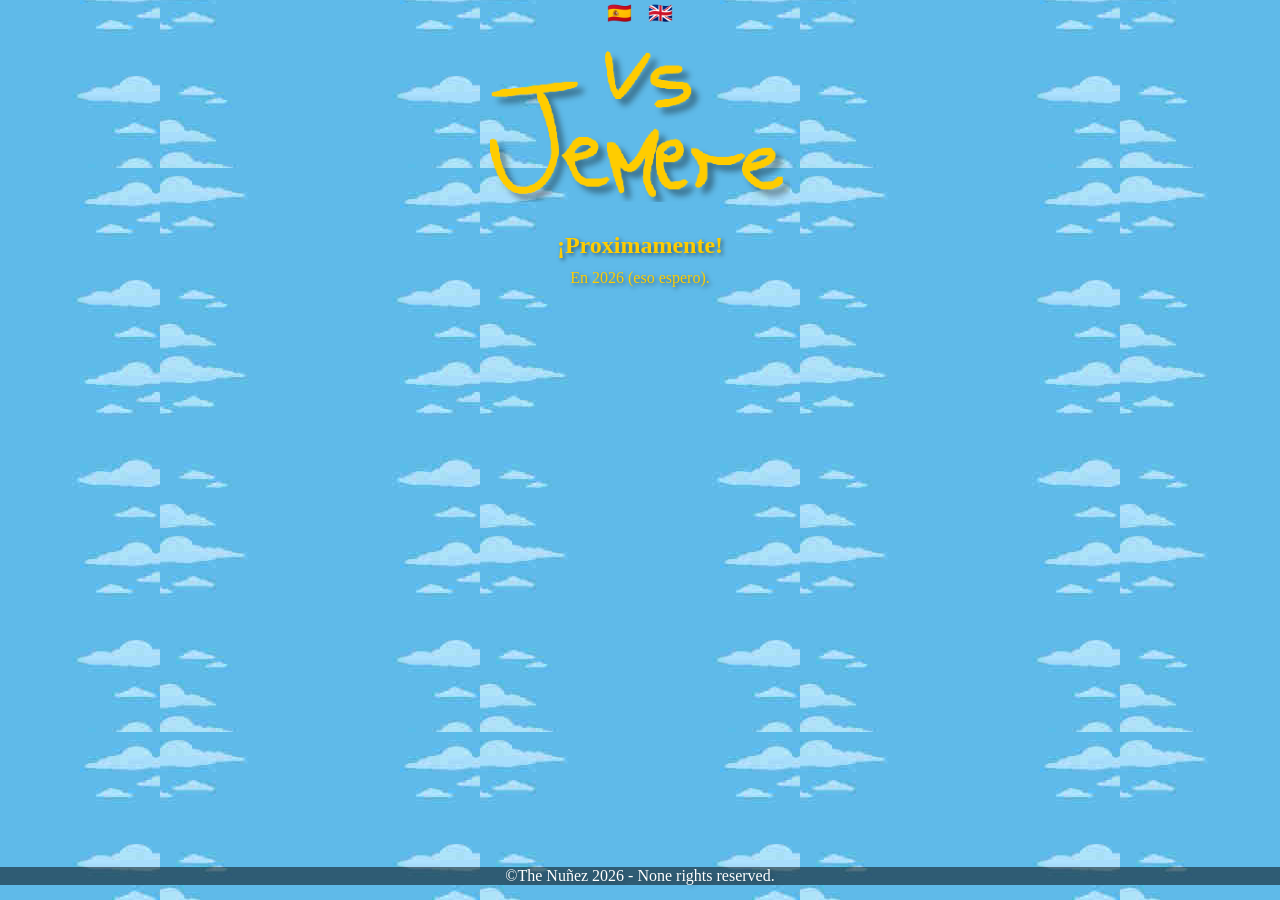
==== index.html @ 3af71fb7 "wea nueva lol fasfasf" ====
<!DOCTYPE html>
<html lang="en">
    <head>
        <meta charset="UTF-8">
        <title>The Nuniez - HOME</title>
        <link rel="icon" href="images/jemere.png">
        <link rel="stylesheet" href="./css/main.css">

        <meta property="og:title" content="The Nuñez - Vs Jemere" />
        <meta property="og:description" content="Play Vs Jemere!" />
        <meta property="og:image" content="https://gameegartxd.github.io/vsjemerepage/assets/promo" />
        <meta property="og:url" content="https://vsjemere.com/" />
        <meta name="theme-color" content="#FFCC00" />
        <meta name="twitter:card" content="summary_large_image" />
        <meta property="og:site_name" content="Vs Jemere" />
    </head>

    <body>
        <header class="header">
            <div class="languages">
                <button class="lang-button" data-language="es">🇪🇸</button>
                <button class="lang-button" data-language="en">🇬🇧</button>
            </div>
        </header>

        <img width="300" height="300" src="images/logo.png" alt="logo">

        <main>
            <section class="section" id="about-me">
                <h1 data-section="about-me" data-value="title">Coming Soon!</h1>
                <p data-section="about-me" data-value="text">In 2026 (I hope).</p>
            </section>
        </main>

        <p1 class="box">©The Nuñez 2026 - None rights reserved.</p1>

        <script src="./js/main.js"></script>
    </body>
</html>
---- css/main.css ----
body {
    display: flex;
    flex-direction: column;
    justify-content: flex-start;
    align-items: center;

    min-height: 100vh;
    margin: 0;

    background-image: url('/images/gyatt.png');
    background-repeat: repeat;
    background-position: center;

    font-family: 'Comic Sans MS', 'Comic Sans', cursive;
}

img {
    display: block;
    margin-top: 25px;
    margin-bottom: 20px;
    max-width: 100%;
    height: auto;
}

h1, p {
    color: #FFCC00;
    text-align: center;
    text-shadow: 2px 2px 4px rgba(0,0,0,0.5);
    margin: 10px 0;
}

p1 {
    margin-top: auto;
    margin-bottom: 15px;
    text-shadow: 2px 2px 4px rgba(0,0,0,0.2);
    width: 100%;
    text-align: center;
}

.lang-button {
    background-color: transparent;
    font-size: 1.25rem;
    border: 0;
    cursor: pointer;
}

.box {
  background-color: rgb(0 0 0 / 0.5);
  color: white;
}
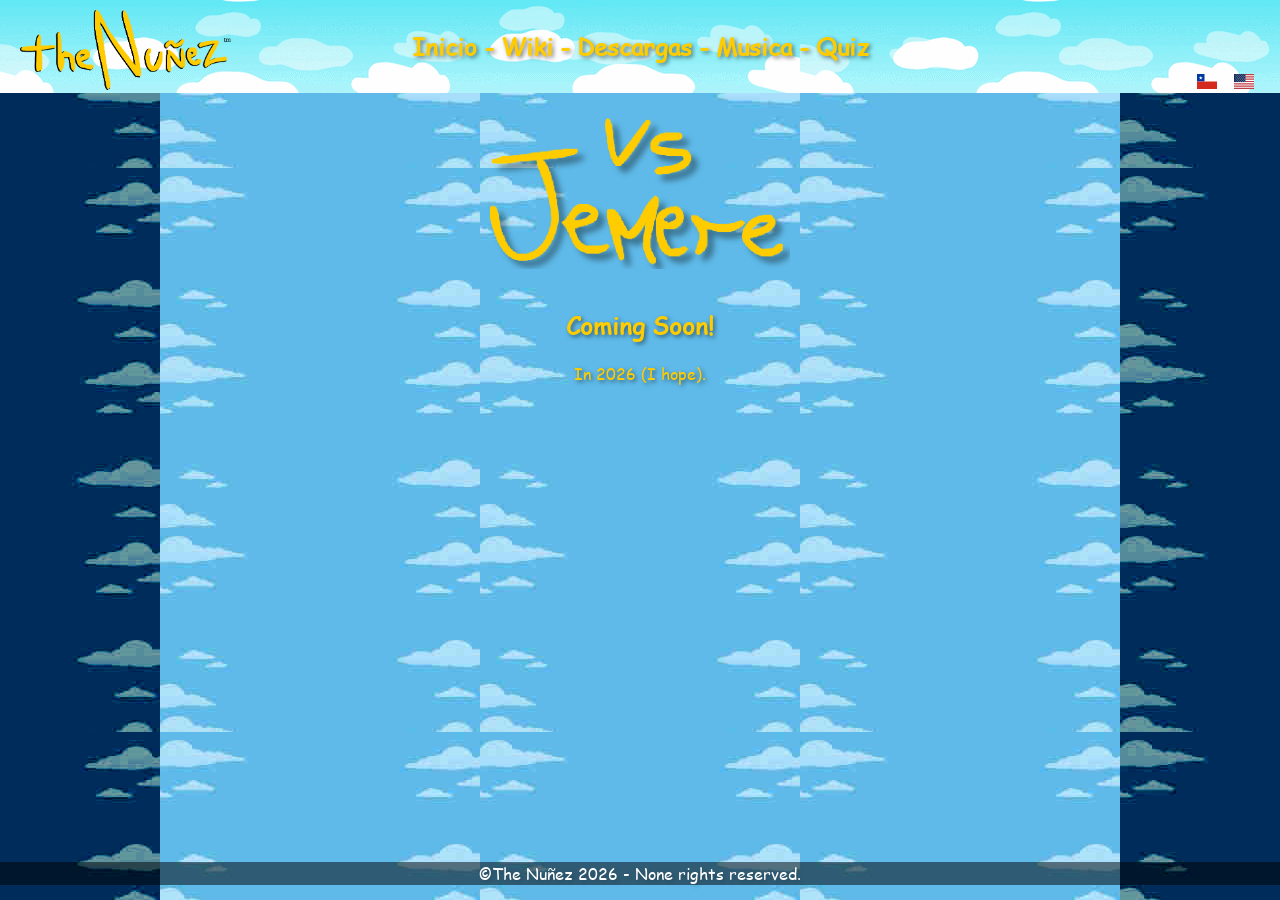
==== commit 52a8528e: "la update maxima wooooooo ojala no se bugee :sob:" ====
--- a/index.html
+++ b/index.html
@@ -4,11 +4,12 @@
         <meta charset="UTF-8">
         <title>The Nuniez - HOME</title>
         <link rel="icon" href="images/jemere.png">
+        <link rel="stylesheet" href="./css/index.css">
         <link rel="stylesheet" href="./css/main.css">
 
         <meta property="og:title" content="The Nuñez - Vs Jemere" />
         <meta property="og:description" content="Play Vs Jemere!" />
-        <meta property="og:image" content="https://gameegartxd.github.io/vsjemerepage/assets/promo" />
+        <meta property="og:image" content="https://vsjemere.com/images/promo.png/" />
         <meta property="og:url" content="https://vsjemere.com/" />
         <meta name="theme-color" content="#FFCC00" />
         <meta name="twitter:card" content="summary_large_image" />
@@ -16,14 +17,9 @@
     </head>
 
     <body>
-        <header class="header">
-            <div class="languages">
-                <button class="lang-button" data-language="es">🇪🇸</button>
-                <button class="lang-button" data-language="en">🇬🇧</button>
-            </div>
-        </header>
+        <div id="header-container"></div>
 
-        <img width="300" height="300" src="images/logo.png" alt="logo">
+        <img class="logo" width="300" height="300" src="images/logo.png" alt="logo">
 
         <main>
             <section class="section" id="about-me">
@@ -35,5 +31,6 @@
         <p1 class="box">©The Nuñez 2026 - None rights reserved.</p1>
 
         <script src="./js/main.js"></script>
+        <script src="./js/index.js"></script>
     </body>
-</html>
+</html>
--- a/css/index.css
+++ b/css/index.css
@@ -0,0 +1,49 @@
+@font-face {
+    font-family: 'transeeee';
+    src: url('/snas.ttf') format('truetype');
+}
+
+body {
+    display: flex;
+    flex-direction: column;
+    justify-content: flex-start;
+    align-items: center;
+
+    min-height: 100vh;
+    margin: 0;
+
+    background-image: url('/images/gyatt.png'), url('/images/gyattAlt.png');
+    background-position: center, center;
+    background-repeat: repeat-y, repeat;
+
+    overflow-x: hidden;
+    font-family: 'transeeee', 'Comic Sans', cursive;
+}
+
+.logo {
+    display: block;
+    margin-top: 25px;
+    margin-bottom: 20px;
+    max-width: 100%;
+    height: auto;
+}
+
+.section {
+    color: #FFCC00;
+    text-align: center;
+    text-shadow: 2px 2px 4px rgba(0,0,0,0.5);
+    margin: 10px 0;
+}
+
+p1 {
+    margin-top: auto;
+    margin-bottom: 15px;
+    text-shadow: 2px 2px 4px rgba(0,0,0,0.2);
+    width: 100%;
+    text-align: center;
+}
+
+.box {
+    background-color: rgb(0 0 0 / 0.5);
+    color: white;
+}
--- a/css/main.css
+++ b/css/main.css
@@ -1,3 +1,8 @@
+@font-face {
+    font-family: 'transeeee';
+    src: url('../snas.ttf') format('truetype');
+}
+
 body {
     display: flex;
     flex-direction: column;
@@ -7,34 +12,49 @@
     min-height: 100vh;
     margin: 0;
 
-    background-image: url('/images/gyatt.png');
-    background-repeat: repeat;
-    background-position: center;
-
-    font-family: 'Comic Sans MS', 'Comic Sans', cursive;
+    overflow-x: hidden;
+    font-family: 'transeeee', 'Comic Sans', cursive;
 }
 
-img {
-    display: block;
-    margin-top: 25px;
-    margin-bottom: 20px;
-    max-width: 100%;
-    height: auto;
+#header-container {
+    width: 100%;
 }
 
-h1, p {
-    color: #FFCC00;
-    text-align: center;
-    text-shadow: 2px 2px 4px rgba(0,0,0,0.5);
-    margin: 10px 0;
+header {
+    position: relative;
+    display: flex;
+    justify-content: center;
+    align-items: center;
+    padding: 10px 20px;
+    background-image: url('../images/clouds1.gif');
+    background-repeat: repeat-x;
+    width: 100%;
+    box-sizing: border-box;
 }
 
-p1 {
-    margin-top: auto;
-    margin-bottom: 15px;
-    text-shadow: 2px 2px 4px rgba(0,0,0,0.2);
-    width: 100%;
-    text-align: center;
+.header-logo {
+    height: 80px;
+    width: auto;
+    display: flex;
+    position: absolute;
+    top: 10px;
+    left: 20px;
+}
+
+.nav-text {
+    position: relative;
+    color: #FFCC00;
+    text-shadow: 2px 2px 4px rgba(0,0,0,0.5);
+    /*backdrop-filter: invert(100%);*/
+}
+
+.nav-text a {
+    color: inherit;
+    text-decoration: none;
+}
+
+.nav-text a:hover {
+    color: hotpink;
 }
 
 .lang-button {
@@ -44,7 +64,8 @@
     cursor: pointer;
 }
 
-.box {
-  background-color: rgb(0 0 0 / 0.5);
-  color: white;
+.languages {
+    position: absolute;
+    top: 70px;
+    right: 20px;
 }
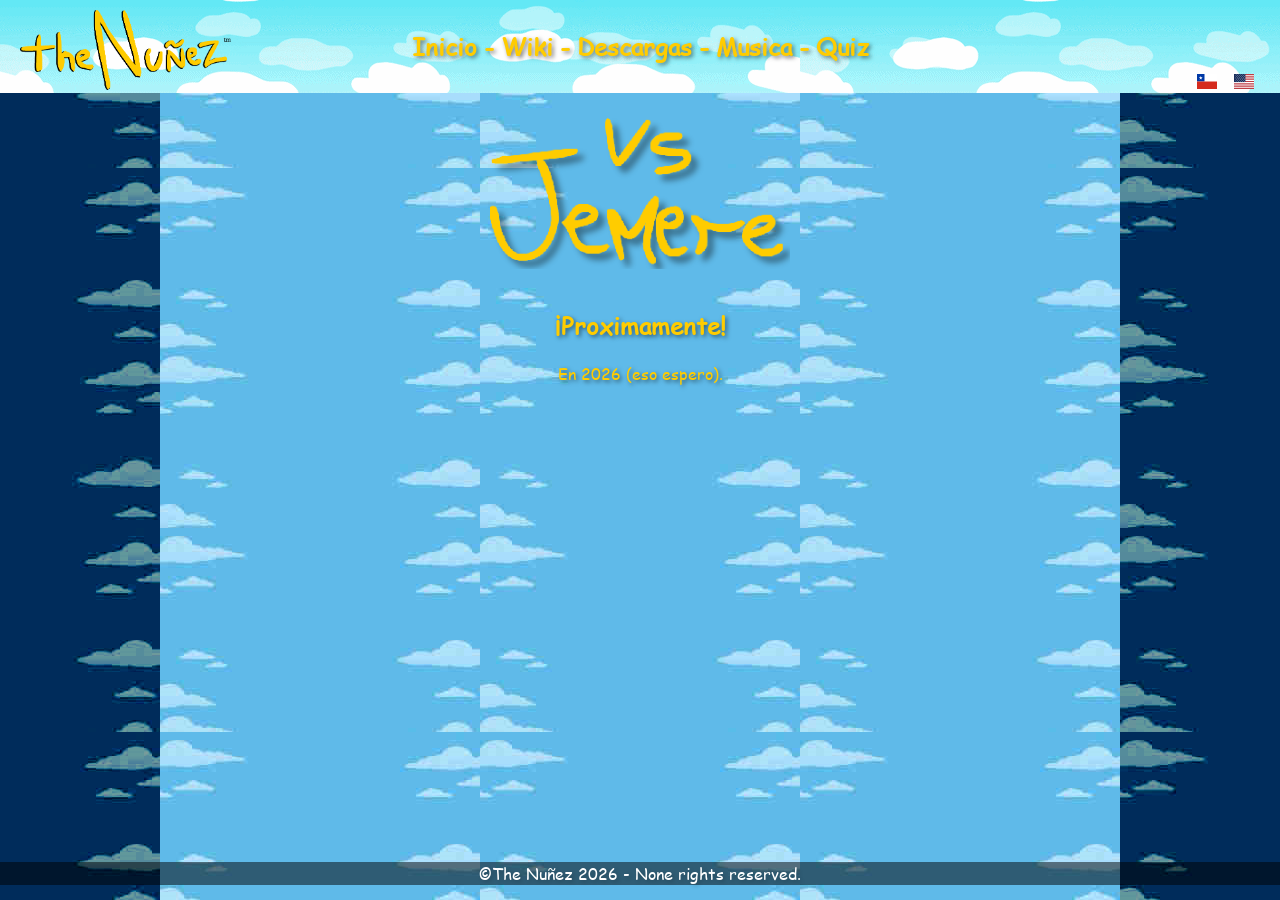
==== commit c5ab76dd: "in fact, salio bugeado" ====
--- a/index.html
+++ b/index.html
@@ -22,9 +22,9 @@
         <img class="logo" width="300" height="300" src="images/logo.png" alt="logo">
 
         <main>
-            <section class="section" id="about-me">
-                <h1 data-section="about-me" data-value="title">Coming Soon!</h1>
-                <p data-section="about-me" data-value="text">In 2026 (I hope).</p>
+            <section class="section" id="coming-soon">
+                <h1 data-section="coming-soon" data-value="title">Coming Soon!</h1>
+                <p data-section="coming-soon" data-value="text">In 2026 (I hope).</p>
             </section>
         </main>
 
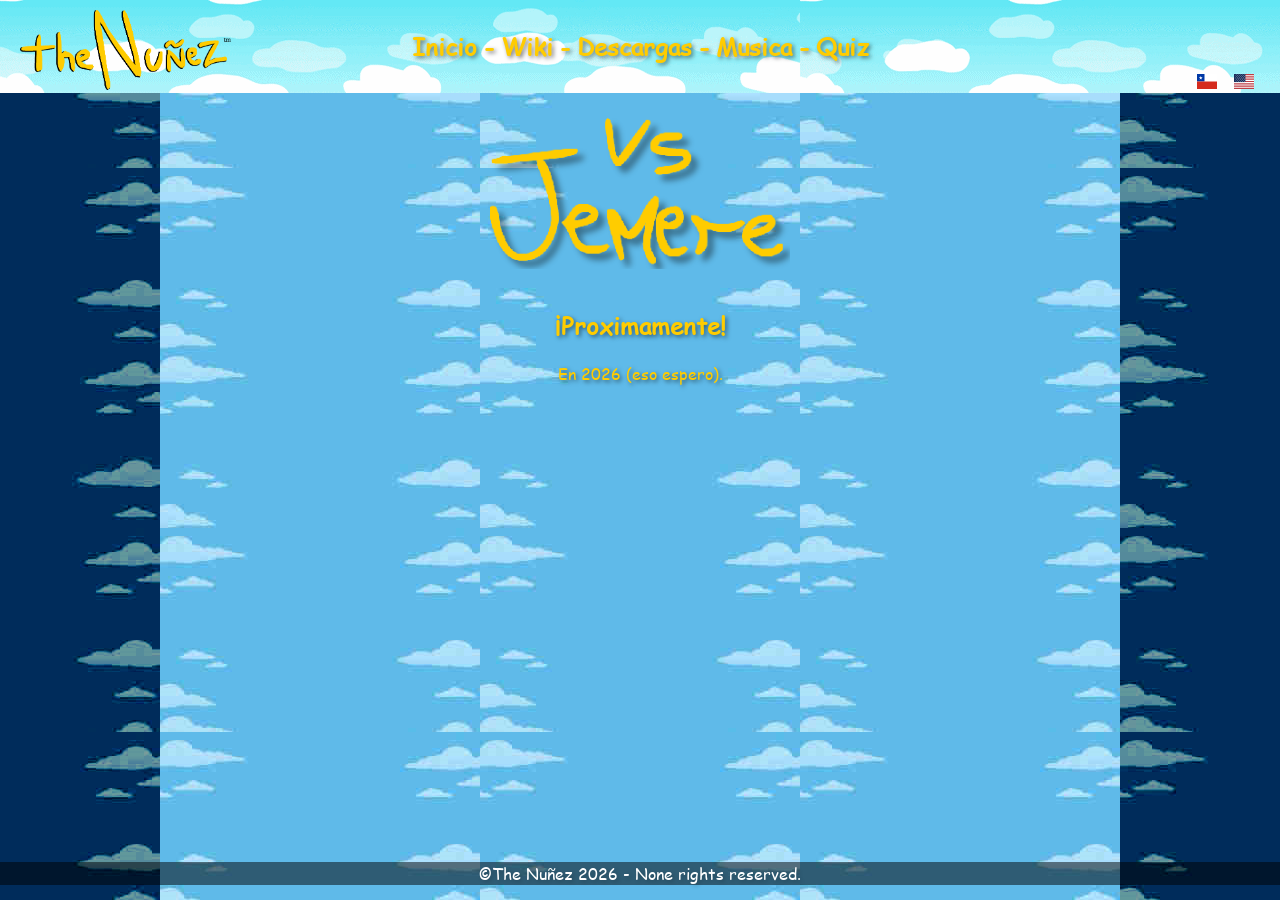
==== commit de4711bd: "tal parece tener un "/" hace que no funcione la imagen :v" ====
--- a/index.html
+++ b/index.html
@@ -9,7 +9,7 @@
 
         <meta property="og:title" content="The Nuñez - Vs Jemere" />
         <meta property="og:description" content="Play Vs Jemere!" />
-        <meta property="og:image" content="https://vsjemere.com/images/promo.png/" />
+        <meta property="og:image" content="https://vsjemere.com/images/promo.png" />
         <meta property="og:url" content="https://vsjemere.com/" />
         <meta name="theme-color" content="#FFCC00" />
         <meta name="twitter:card" content="summary_large_image" />
@@ -33,4 +33,4 @@
         <script src="./js/main.js"></script>
         <script src="./js/index.js"></script>
     </body>
-</html>+</html>
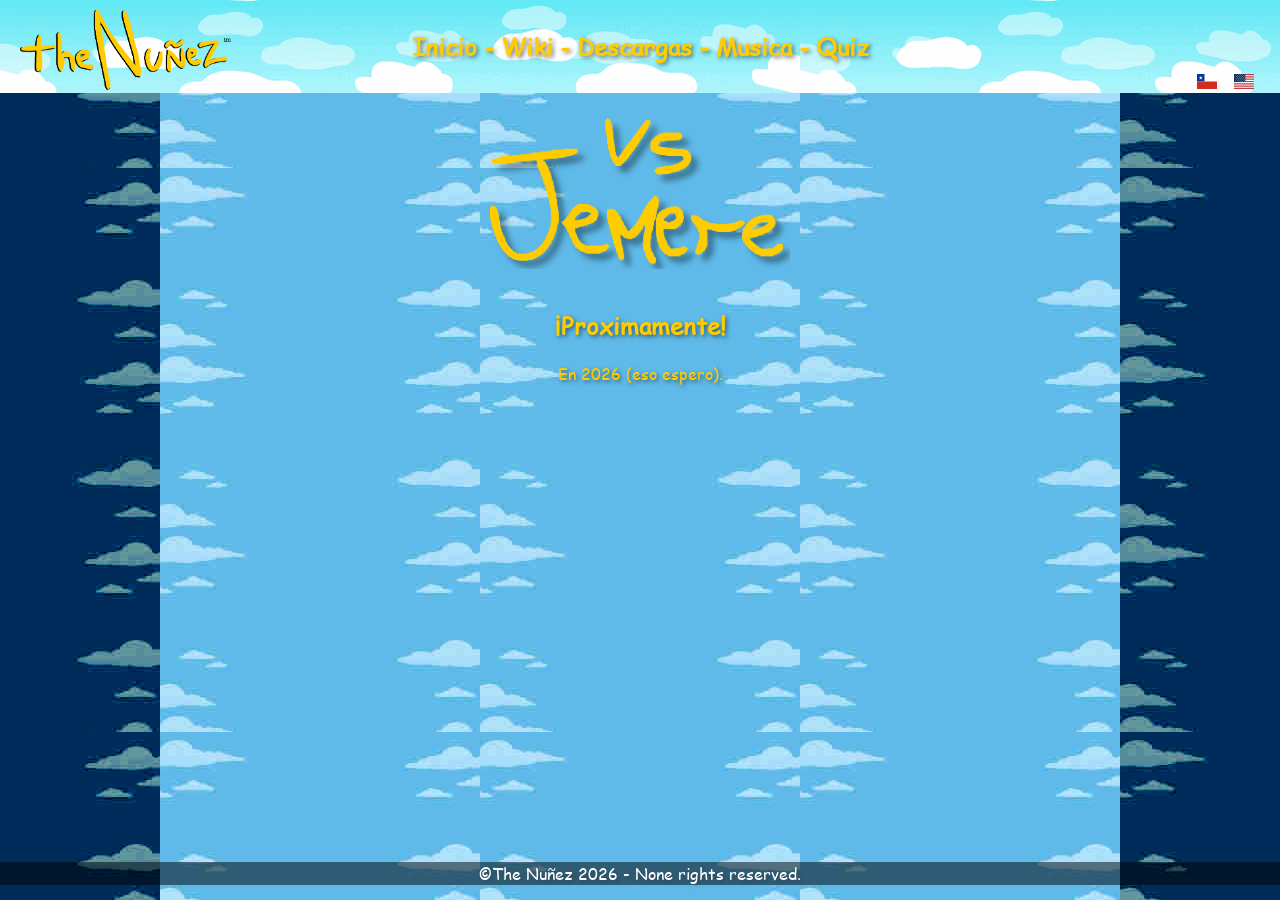
==== commit 08431640: "hice de nuevo esta wea con https://www.opengraph.xyz/ pa ver si funciona" ====
--- a/index.html
+++ b/index.html
@@ -2,18 +2,31 @@
 <html lang="en">
     <head>
         <meta charset="UTF-8">
-        <title>The Nuniez - HOME</title>
+        <!-- HTML Meta Tags -->
+        <title>The Nuñez - Vs Jemere</title>
+        <meta name="description" content="Play Vs Jemere!">
+        
+        <!-- Open Graph Meta Tags -->
+        <meta property="og:url" content="https://vsjemere.com/">
+        <meta property="og:type" content="website">
+        <meta property="og:title" content="The Nuñez - Vs Jemere">
+        <meta property="og:description" content="Play Vs Jemere!">
+        <meta property="og:image" content="https://vsjemere.com/images/promo.png">
+        <meta property="og:image:width" content="1200">
+        <meta property="og:image:height" content="630">
+        
+        <!-- Twitter Meta Tags -->
+        <meta name="twitter:card" content="summary_large_image">
+        <meta property="twitter:domain" content="vsjemere.com">
+        <meta property="twitter:url" content="https://vsjemere.com/">
+        <meta name="twitter:title" content="The Nuñez - Vs Jemere">
+        <meta name="twitter:description" content="Play Vs Jemere!">
+        <meta name="twitter:image" content="https://vsjemere.com/images/promo.png">
+        <!-- Meta Tags Generated via https://opengraph.dev -->
+
         <link rel="icon" href="images/jemere.png">
         <link rel="stylesheet" href="./css/index.css">
         <link rel="stylesheet" href="./css/main.css">
-
-        <meta property="og:title" content="The Nuñez - Vs Jemere" />
-        <meta property="og:description" content="Play Vs Jemere!" />
-        <meta property="og:image" content="https://vsjemere.com/images/promo.png" />
-        <meta property="og:url" content="https://vsjemere.com/" />
-        <meta name="theme-color" content="#FFCC00" />
-        <meta name="twitter:card" content="summary_large_image" />
-        <meta property="og:site_name" content="Vs Jemere" />
     </head>
 
     <body>
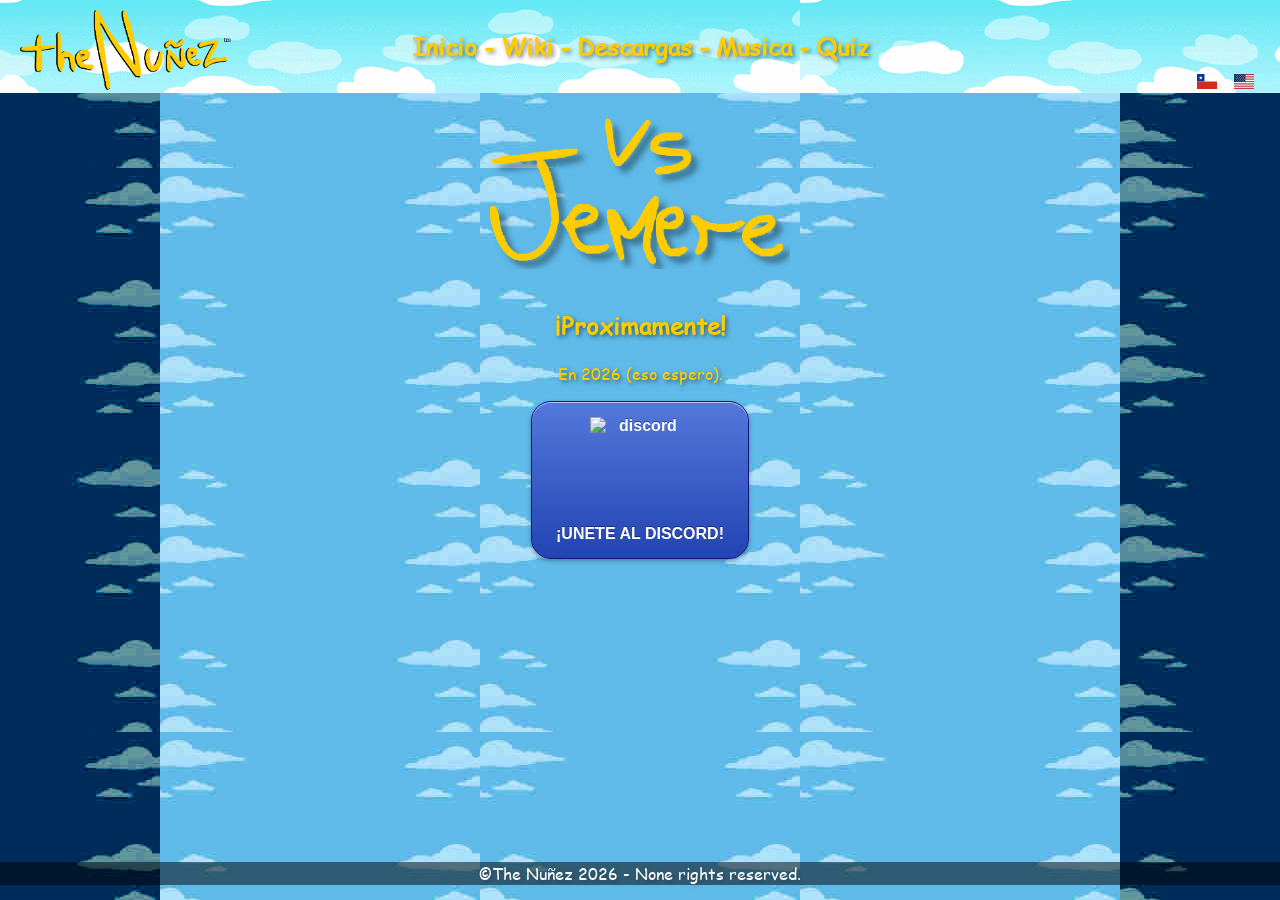
==== commit 2903496e: "boton discord" ====
--- a/index.html
+++ b/index.html
@@ -41,6 +41,11 @@
             </section>
         </main>
 
+        <a class="download-button" href="https://discord.gg/Ke85ZC7BTW" target="_blank" rel="noopener noreferrer">
+            <img class="discord" width="100" height="100" src="images/discord.png" alt="discord">
+            <span data-section="discord" data-value="text">JOIN THE DISCORD</span>
+        </a>
+
         <p1 class="box">©The Nuñez 2026 - None rights reserved.</p1>
 
         <script src="./js/main.js"></script>
--- a/css/index.css
+++ b/css/index.css
@@ -46,4 +46,35 @@
 .box {
     background-color: rgb(0 0 0 / 0.5);
     color: white;
+}
+
+.download-button {
+    background: linear-gradient(to bottom, #5478db 0%, #2244b4 100%);
+    border: 1px solid #16147b;
+    border-radius: 20px;
+    box-shadow: inset 0px 1px 0px rgba(255, 255, 255, 0.6), 0px 2px 4px rgba(0, 0, 0, 0.3);
+    color: #ffffff;
+    display: inline-flex;
+    flex-direction: column;
+    align-items: center;
+    justify-content: center;
+    gap: 8px;
+    font-family: Arial, sans-serif;
+    font-size: 16px;
+    font-weight: bold;
+    padding: 15px 24px;
+    text-align: center;
+    text-decoration: none;
+    text-shadow: 0px -1px 0px rgba(0, 0, 0, 0.4);
+}
+
+.download-button:hover {
+    background: linear-gradient(to bottom, #548adb 0%, #2261b4 100%);
+}
+
+.download-button:active {
+    background: linear-gradient(to bottom, #2244b4 0%, #5478db 100%);
+    box-shadow: inset 0px 2px 3px rgba(0, 0, 0, 0.4);
+    position: relative;
+    top: 1px;
 }
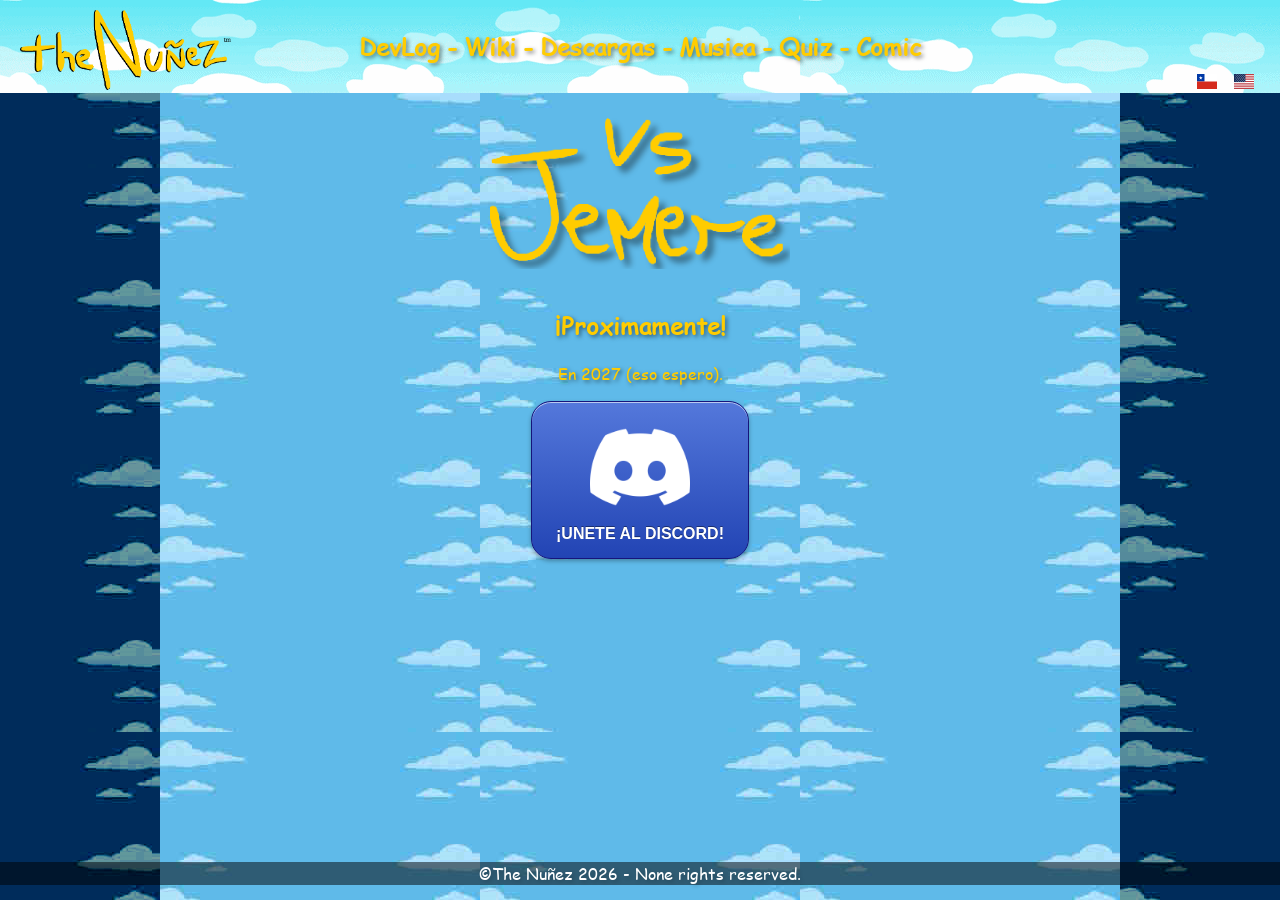
==== commit deb9ccf5: "github ctm" ====
--- a/index.html
+++ b/index.html
@@ -37,11 +37,11 @@
         <main>
             <section class="section" id="coming-soon">
                 <h1 data-section="coming-soon" data-value="title">Coming Soon!</h1>
-                <p data-section="coming-soon" data-value="text">In 2026 (I hope).</p>
+                <p data-section="coming-soon" data-value="text">In 2027 (I hope).</p>
             </section>
         </main>
 
-        <a class="download-button" href="https://discord.gg/Ke85ZC7BTW" target="_blank" rel="noopener noreferrer">
+        <a class="download-button" href="https://discord.gg/7nsgAb7gea" target="_blank" rel="noopener noreferrer">
             <img class="discord" width="100" height="100" src="images/discord.png" alt="discord">
             <span data-section="discord" data-value="text">JOIN THE DISCORD</span>
         </a>
